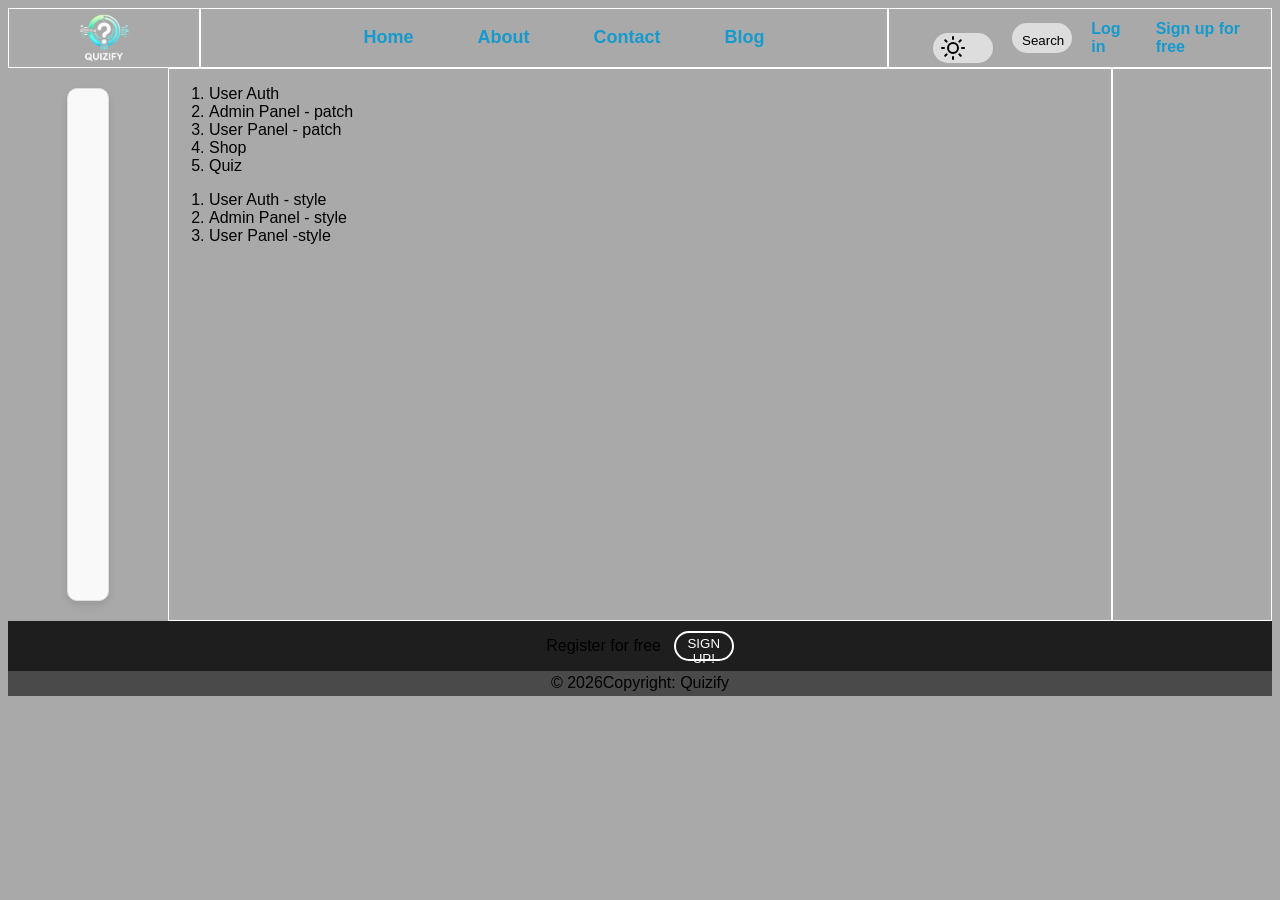
==== index.html @ 15c76ada "updated nav urls" ====
<!DOCTYPE html>
<html lang="en">
  <head>
    <meta charset="UTF-8" />
    <meta name="viewport" content="width=device-width, initial-scale=1.0" />
    <link rel="stylesheet" href="./CSS/navBar.css" />
    <link rel="stylesheet" href="./CSS/aside.css" />
    <link rel="stylesheet" href="./CSS/footer.css" />
    <link rel="stylesheet" href="./CSS/style.css" />
    <title>Quizify</title>
  </head>
  <body>
    <nav>
      <div id="logo">
        <img src="../images/quizify-removebg-preview.png" alt="" />
      </div>
      <div id="menu">
        <ul>
          <li>
            <a
              class="menuText"
              href="https://kristall96.github.io/quiz-frontend/"
              >Home</a
            >
          </li>
          <!-- smth not working on the urls -->
          <li><a class="menuText" href="./HTML/about.html">About</a></li>
          <li><a class="menuText" href="./HTML/contact.html">Contact</a></li>
          <li><a class="menuText" href="./HTML/blog.html">Blog</a></li>
        </ul>
      </div>
      <div id="leftMenu">
        <ul>
          <div id="theme-toggle-wrapper">
            <button id="theme-toggle" aria-label="Toggle theme">
              <div id="slider">
                <div id="sun-icon">
                  <svg
                    xmlns="http://www.w3.org/2000/svg"
                    viewBox="0 0 24 24"
                    width="24"
                    height="24"
                    fill="none"
                    stroke="currentColor"
                    stroke-width="2"
                    stroke-linecap="round"
                    stroke-linejoin="round">
                    <circle cx="12" cy="12" r="5"></circle>
                    <line x1="12" y1="1" x2="12" y2="3"></line>
                    <line x1="12" y1="21" x2="12" y2="23"></line>
                    <line x1="4.22" y1="4.22" x2="5.64" y2="5.64"></line>
                    <line x1="18.36" y1="18.36" x2="19.78" y2="19.78"></line>
                    <line x1="1" y1="12" x2="3" y2="12"></line>
                    <line x1="21" y1="12" x2="23" y2="12"></line>
                    <line x1="4.22" y1="19.78" x2="5.64" y2="18.36"></line>
                    <line x1="18.36" y1="5.64" x2="19.78" y2="4.22"></line>
                  </svg>
                </div>
                <div id="moon-icon">
                  <svg
                    xmlns="http://www.w3.org/2000/svg"
                    viewBox="0 0 24 24"
                    width="24"
                    height="24"
                    fill="none"
                    stroke="currentColor"
                    stroke-width="2"
                    stroke-linecap="round"
                    stroke-linejoin="round">
                    <path
                      d="M21 12.79A9 9 0 1 1 12.21 3 7.5 7.5 0 0 0 21 12.79z"></path>
                  </svg>
                </div>
              </div>
            </button>
          </div>
          <button id="search">Search</button>
          <li><a class="menuText" href="./HTML/login.html">Log in</a></li>
          <li>
            <a class="menuText" href="./HTML/register.html">Sign up for free</a>
          </li>
        </ul>
      </div>
    </nav>

    <header></header>

    <main id="mainBar">
      <aside id="asideLeft"></aside>
      <main id="mainContent">
        <ol>
          <li>User Auth</li>
          <li>Admin Panel - patch</li>
          <li>User Panel - patch</li>
          <li>Shop</li>
          <li>Quiz</li>
        </ol>
        <ol>
          <li>User Auth - style</li>
          <li>Admin Panel - style</li>
          <li>User Panel -style</li>
        </ol>
      </main>
      <aside id="asideRight"></aside>
    </main>
    <footer>
      <div id="registerFooter">
        <p>Register for free</p>
        <button>SIGN UP!</button>
      </div>
      <div id="bottom">
        <p>&copy <span id="year"></span>Copyright: Quizify</p>
      </div>
    </footer>
    <script type="module" src="./JS/sideRanking.js"></script>
    <script type="module" src="./JS/sideBlog.js"></script>
    <script type="module" src="./JS/theme.js"></script>
    <script type="module" src="./JS/footer.js"></script>
  </body>
</html>
---- CSS/navBar.css ----
nav {
  display: grid;
  grid-template-columns: 15vw 1fr 30vw;
}
nav #logo,
#menu,
#leftMenu {
  display: flex;
  justify-content: center;
  align-items: center;
  padding: 0.3vw;
  border: 1px solid white;
}
nav #leftMenu ul {
  display: flex;
  justify-content: left;
  align-items: center;
  gap: 1.5vw;
  margin: 0;
}
nav #logo img {
  width: 4vw;
}
nav #menu ul {
  display: flex;
  justify-content: center;
  align-items: center;
  gap: 5vw;
  margin: 0;
}
nav #menu ul li {
  list-style-type: none;
  font-size: large;
  font-weight: bold;
}

.menuText {
  color: rgb(21, 154, 206);
  text-decoration: none;
}
.menuText:hover {
  color: rgb(115, 192, 223);
  text-decoration: none;
  text-decoration: underline rgb(148, 190, 207);
}

#leftMenu ul li {
  list-style-type: none;
  font-size: medium;
  font-weight: 550;
}
---- CSS/aside.css ----
#asideLeft,
#asideRight,
#mainContent {
  border: 1px white solid;
}

#mainBar {
  display: grid;
  grid-template-columns: 12.5vw 1fr 12.5vw;
  grid-template-rows: 43.2vw;
  padding: 0px;
  margin: 0px;
}

#rightDiv #rightUl {
  padding: 0px;
  margin: 0px;
  border: 1px solid black;
  list-style-type: none;
  display: flex;
  flex-direction: column;
}
#rightDiv #rightUl .rightLi img {
  width: 11.9vw;
  height: 15vh;
}
#rightDiv #rightUl .rightLi {
  text-align: center;
}
/* Style for the container holding the leaderboard */
#asideLeft {
  /* width: 350px; Small width for a compact design */
  margin: 20px auto; /* Center the aside with margin */
  background-color: #f9f9f9; /* Light background for contrast */
  border: 1px solid #ddd; /* Subtle border */
  border-radius: 10px; /* Smooth rounded corners */
  box-shadow: 0 4px 8px rgba(0, 0, 0, 0.1); /* Add depth with shadow */
  padding: 20px; /* Inner padding */
  font-family: Arial, sans-serif; /* Clean font */
  /* overflow-y: auto; Allow scrolling for long content */
  max-height: auto; /* Limit height to avoid overflow */
  /* overflow: hidden; */
}

/* Leaderboard header style */
#leaderboard {
  font-size: 24px; /* Larger font size for emphasis */
  font-weight: bold; /* Bold font for the title */
  text-align: center; /* Center the title */
  color: #333; /* Darker color for better contrast */
  margin-bottom: 15px; /* Space below the title */
  text-transform: uppercase; /* Capitalize title for impact */
  letter-spacing: 1px; /* Slight letter spacing for modern look */
  border-bottom: 2px solid #007bff; /* Accent border */
  padding-bottom: 10px; /* Padding below the title */
}

/* Style for the unordered list container */
#leftAsitUl {
  list-style: none; /* Remove bullet points */
  padding: 10px 15px; /* Inner spacing */
  margin: 10px 0; /* Spacing between entries */
  background-color: #fff; /* White background for individual entries */
  border: 1px solid #ddd; /* Light border for separation */
  border-radius: 5px; /* Rounded corners for smooth look */
  display: flex; /* Flexbox for alignment */
  justify-content: space-between; /* Space between username and points */
  align-items: center; /* Vertically align items */
  box-shadow: 0 2px 4px rgba(0, 0, 0, 0.05); /* Add slight shadow */
}

/* Style for individual list items */
.leftAsitLi {
  margin: 0; /* Remove default margin */
  padding: 0; /* Remove default padding */
  font-size: 16px; /* Adjust font size */
  color: #555; /* Neutral text color */
  font-weight: 500; /* Slightly bold for readability */
}

/* Highlight username and points differently */
.leftAsitLi:first-child {
  color: #007bff; /* Blue color for username */
  font-weight: bold; /* Emphasize username */
}

.leftAsitLi:last-child {
  color: #28a745; /* Green color for points */
  font-weight: bold; /* Emphasize points */
}

/* Hover effect for the list items */
#leftAsitUl:hover {
  background-color: #f1f1f1; /* Light background change on hover */
  transform: scale(1.02); /* Slight zoom effect */
  transition: all 0.2s ease; /* Smooth transition */
}

/* Responsive adjustments */
@media (max-width: 768px) {
  #asideLeft {
    width: 90%; /* Adjust width for smaller screens */
    max-height: 400px; /* Reduce height */
    padding: 15px; /* Adjust padding */
  }

  #leaderboard {
    font-size: 20px; /* Slightly smaller font */
  }

  #leftAsitUl {
    flex-direction: column; /* Stack items vertically */
    align-items: flex-start; /* Align items to the left */
  }

  .leftAsitLi {
    font-size: 14px; /* Smaller font size */
    padding: 5px 0; /* Adjust padding for smaller view */
  }
}
---- CSS/footer.css ----
#bottom {
  background-color: #4a4a4a;
  margin: 0px;
  padding: 0px;
  justify-content: center;
  align-items: center;
  display: flex;
  height: 2vw;
}
#registerFooter {
  display: flex;
  justify-content: center;
  align-items: center;
  gap: 1vw;
  background-color: #1e1e1e;
}
#registerFooter button {
  border: 0.2vw solid white;
  padding: 0.3vw;
  border-radius: 2vw;
  background-color: transparent;
  color: white;
  cursor: pointer;
}
#registerFooter button:hover {
  border: 0.15vw solid white;
  padding: 0.3vw;
  border-radius: 2vw;
  background-color: rgb(21, 154, 206);
  color: white;
  cursor: pointer;
  animation: bounce 0.6s ease-in-out infinite;
}
#registerFooter button p {
  font-weight: bold;
  font-size: large;
}

@keyframes bounce {
  0%,
  100% {
    transform: translateY(0);
  }
  50% {
    transform: translateY(-3px);
  }
}
---- CSS/style.css ----
/* Define light theme variables */
:root {
  --background-color: rgb(170, 169, 169);
  --text-color: black;
  --button-bg-color: #ddd;
  --button-text-color: black;
  --toggle-background: #ddd;
  --toggle-active-background: #444;
}

/* Define dark theme variables */
[data-theme="dark"] {
  --background-color: black;
  --text-color: white;
  --button-bg-color: #444;
  --button-text-color: white;
  --toggle-background: #444;
  --toggle-active-background: #ddd;
}

/* Global styles */
body {
  background-color: var(--background-color);
  color: var(--text-color);
  transition: background-color 0.3s, color 0.3s; /* Smooth transition */
  font-family: Arial, sans-serif;
}

#theme-toggle-wrapper {
  display: flex;
  align-items: center;
  justify-content: center;
  margin-top: 20px;
}

button {
  background-color: var(--toggle-background);
  border: none;
  padding: 10px;
  border-radius: 30px;
  width: 60px;
  height: 30px;
  cursor: pointer;
  outline: none;
  position: relative;
  transition: background-color 0.3s ease;
}

/* The sliding slider inside the button */
#slider {
  position: absolute;
  top: 3px;
  left: 3px;
  width: 24px;
  height: 24px;
  background-color: var(--button-bg-color);
  border-radius: 50%;
  transition: transform 0.3s ease;
}

/* Sun and Moon icons */
#sun-icon,
#moon-icon {
  position: absolute;
  top: 50%;
  transform: translateY(-50%);
  width: 24px;
  height: 24px;
  opacity: 0; /* Hidden initially */
  visibility: hidden; /* Hidden initially */
  transition: opacity 0.3s ease, visibility 0s 0.3s; /* Smooth opacity change */
}

#sun-icon {
  left: 5px;
}

#moon-icon {
  right: 5px;
}

/* Active state (when dark theme is active) */
[data-theme="dark"] #slider {
  transform: translateX(30px);
}

[data-theme="dark"] #sun-icon {
  opacity: 0;
  visibility: hidden;
}

[data-theme="dark"] #moon-icon {
  opacity: 1;
  visibility: visible;
}

/* Light theme: Show sun icon */
[data-theme="light"] #sun-icon {
  opacity: 1;
  visibility: visible;
}

[data-theme="light"] #moon-icon {
  opacity: 0;
  visibility: hidden;
}

/* Hover effect on the button */
button:hover {
  opacity: 0.8;
}

td {
  border: 1px solid red;
}
#btns {
  display: flex;
}
/* Container for the toggle switch */
.toggle-switch {
  width: 56px; /* Toggle width */
  height: 20px; /* Toggle height */
  background-color: #999696; /* Neutral background for the inactive state */
  border-radius: 50px; /* Fully rounded for a pill shape */
  border: 1px solid rgba(0, 0, 0, 0.568);
  position: relative;
  cursor: pointer;
  transition: background-color 0.3s ease, box-shadow 0.3s ease;
  padding: 4px; /* Padding to create space between the inner circle and the outer container */
  box-shadow: inset 0 2px 5px rgba(0, 0, 0, 0.1),
    /* Inner shadow for depth */ 0 4px 8px rgba(0, 0, 0, 0.2); /* Outer shadow */
  box-shadow: inset 0 3px 8px rgba(0, 0, 0, 0.2),
    /* Stronger inner shadow */ 0 8px 16px rgba(0, 0, 0, 0.3);
}

/* Active state: Admin (green background) */
.toggle-switch[data-admin="true"] {
  background-color: #f0ad1c; /* Green for active (Admin) */
  box-shadow: inset 0 2px 5px rgba(72, 187, 120, 0.2),
    /* Inner shadow */ 0 6px 12px rgba(72, 187, 120, 0.4); /* Outer shadow */
  box-shadow: inset 0 3px 8px rgba(0, 0, 0, 0.2),
    /* Stronger inner shadow */ 0 8px 16px rgba(0, 0, 0, 0.3);
}

/* Toggle circle */
.toggle-circle {
  width: 20.5px; /* Slightly smaller than container height */
  height: 20.5px;
  background-color: rgb(220, 248, 60);
  border-radius: 50%;
  position: absolute;
  top: 50%; /* Center vertically */
  left: 4px; /* Default position (inactive) */
  transform: translateY(-50%); /* Adjust to perfectly center vertically */
  transition: left 0.3s ease, transform 0.3s ease;
  box-shadow: 0 4px 6px rgba(0, 0, 0, 0.2); /* Realistic shadow on the circle */
}

/* Circle position for Active state: Admin */
.toggle-circle.active {
  left: calc(100% - 28px); /* Move to the right while accounting for padding */
  box-shadow: 0 4px 6px rgba(0, 0, 0, 0.2); /* Realistic shadow on the circle */
}

/* Hover effect for the toggle */
.toggle-switch:hover {
  box-shadow: inset 0 3px 8px rgba(0, 0, 0, 0.2),
    /* Stronger inner shadow */ 0 8px 16px rgba(0, 0, 0, 0.3); /* Stronger outer shadow */
}

.toggle-switch:hover .toggle-circle {
  transform: translateY(-50%) scale(1.05); /* Slightly bigger on hover */
}
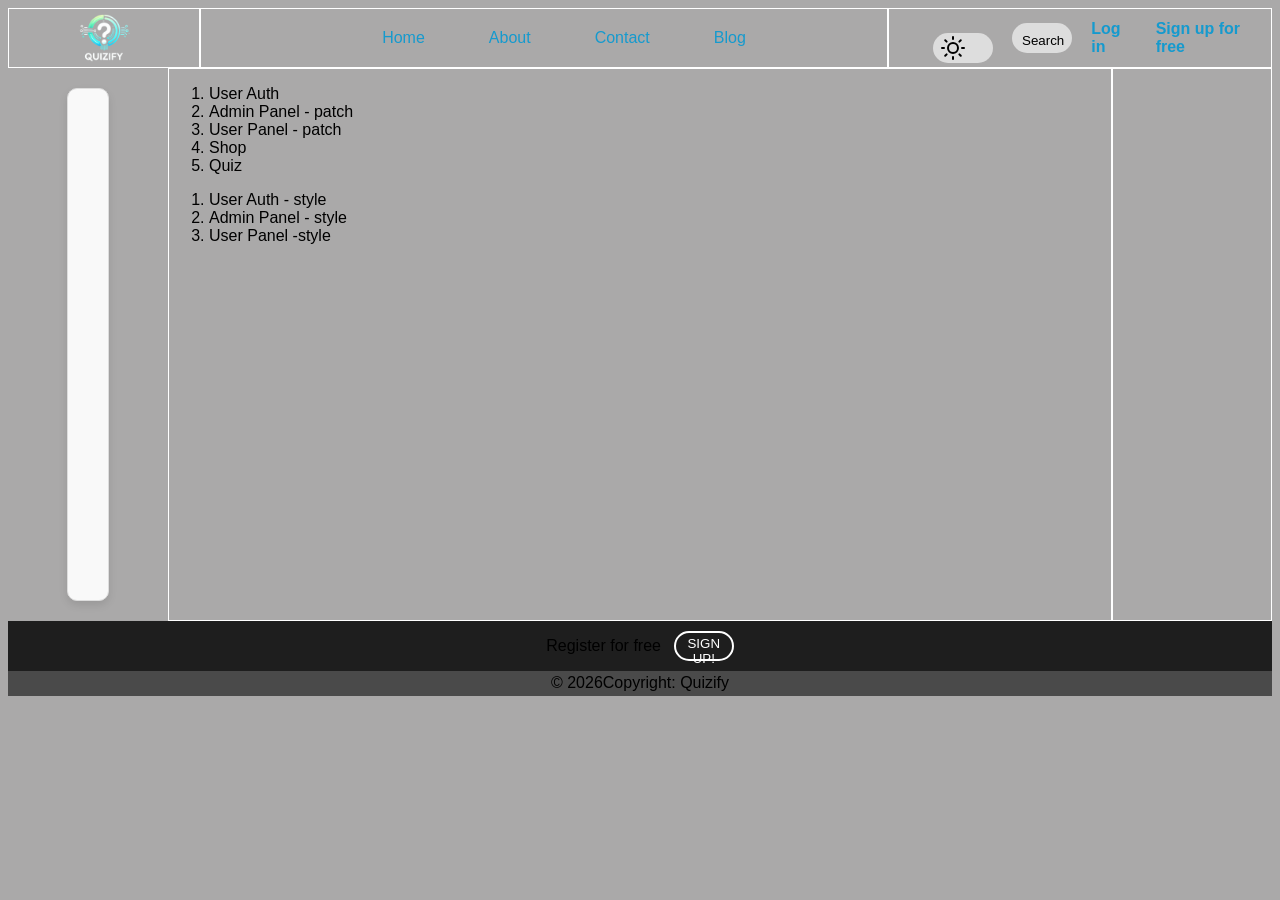
==== commit fdd74a15: "Fixed navigation links for GitHub Pages" ====
--- a/index.html
+++ b/index.html
@@ -16,17 +16,10 @@
       </div>
       <div id="menu">
         <ul>
-          <li>
-            <a
-              class="menuText"
-              href="https://kristall96.github.io/quiz-frontend/"
-              >Home</a
-            >
-          </li>
-          <!-- smth not working on the urls -->
-          <li><a class="menuText" href="./HTML/about.html">About</a></li>
-          <li><a class="menuText" href="./HTML/contact.html">Contact</a></li>
-          <li><a class="menuText" href="./HTML/blog.html">Blog</a></li>
+          <a class="menuText" href="/quiz-frontend/">Home</a>
+          <a class="menuText" href="/quiz-frontend/about.html">About</a>
+          <a class="menuText" href="/quiz-frontend/contact.html">Contact</a>
+          <a class="menuText" href="/quiz-frontend/blog.html">Blog</a>
         </ul>
       </div>
       <div id="leftMenu">
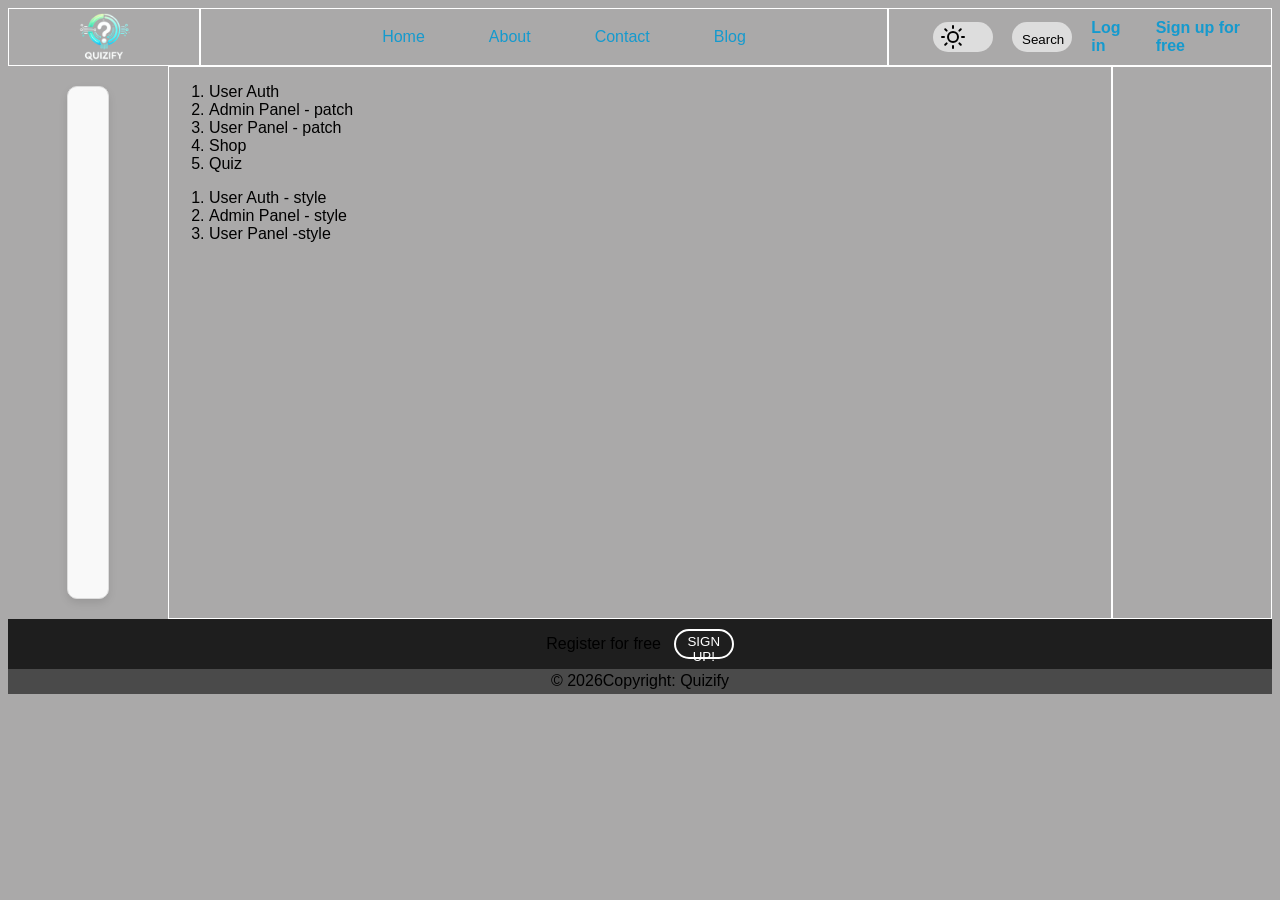
==== commit 6673dd5e: "updated logo url and some css" ====
--- a/index.html
+++ b/index.html
@@ -12,14 +12,16 @@
   <body>
     <nav>
       <div id="logo">
-        <img src="../images/quizify-removebg-preview.png" alt="" />
+        <img src="./images/quizify-removebg-preview.png" alt="" />
       </div>
       <div id="menu">
         <ul>
           <a class="menuText" href="/quiz-frontend/">Home</a>
-          <a class="menuText" href="/quiz-frontend/about.html">About</a>
-          <a class="menuText" href="/quiz-frontend/contact.html">Contact</a>
-          <a class="menuText" href="/quiz-frontend/blog.html">Blog</a>
+          <a class="menuText" href="/quiz-frontend/HTML/about.html">About</a>
+          <a class="menuText" href="/quiz-frontend/HTML/contact.html"
+            >Contact</a
+          >
+          <a class="menuText" href="/quiz-frontend/HTML/blog.html">Blog</a>
         </ul>
       </div>
       <div id="leftMenu">
--- a/CSS/aside.css
+++ b/CSS/aside.css
@@ -11,14 +11,20 @@
   padding: 0px;
   margin: 0px;
 }
-
+#rightUl:hover {
+  transform: scale(1.1); /* Slightly enlarge */
+  box-shadow: 0px 4px 10px rgba(0, 0, 0, 0.2); /* Add shadow */
+  background-color: deepskyblue;
+}
 #rightDiv #rightUl {
   padding: 0px;
   margin: 0px;
   border: 1px solid black;
   list-style-type: none;
   display: flex;
+  cursor: pointer;
   flex-direction: column;
+  transition: 0.2s ease-in-out;
 }
 #rightDiv #rightUl .rightLi img {
   width: 11.9vw;
--- a/CSS/style.css
+++ b/CSS/style.css
@@ -30,7 +30,7 @@
   display: flex;
   align-items: center;
   justify-content: center;
-  margin-top: 20px;
+  /* margin-top: 20px; */
 }
 
 button {
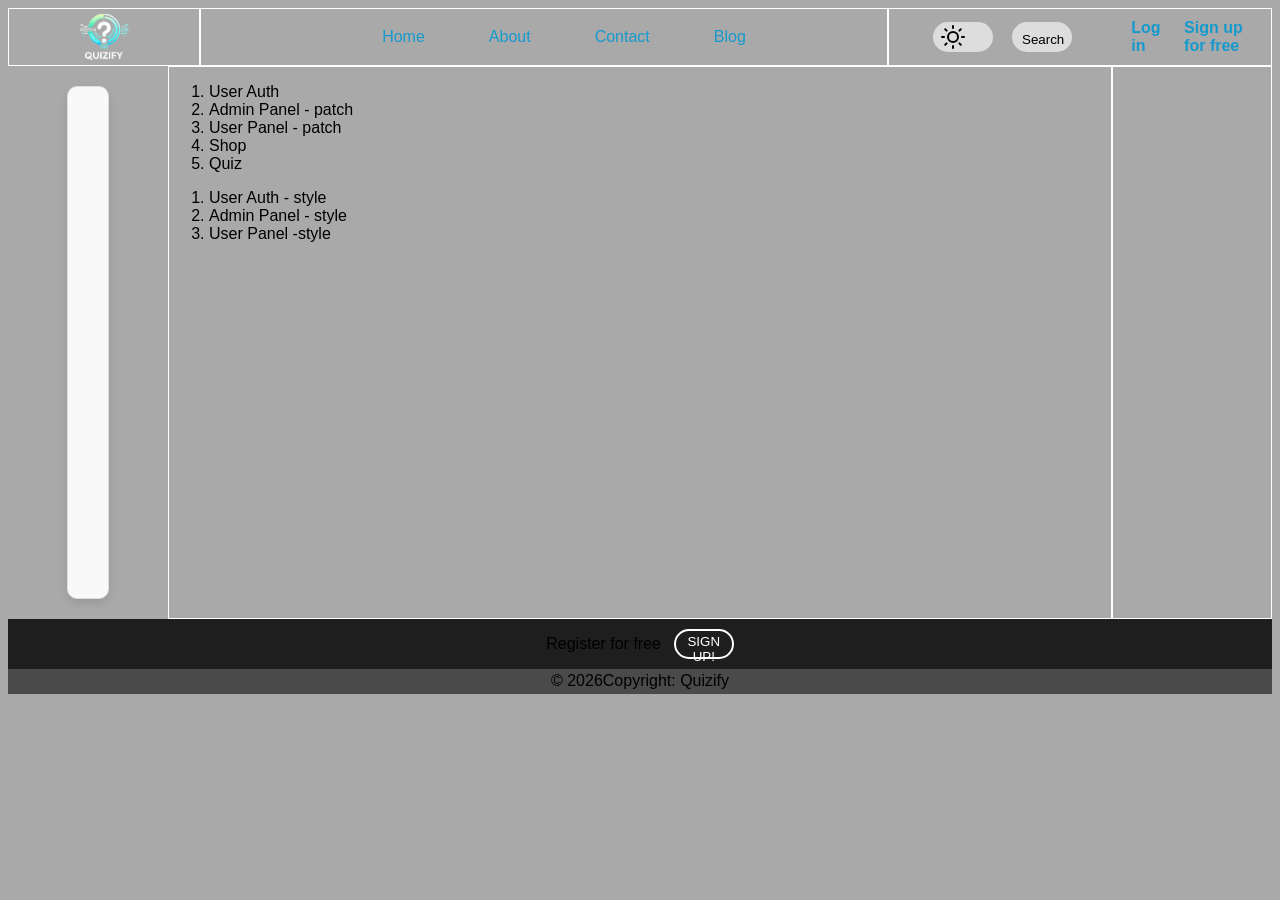
==== commit a8bc8e0f: "updated login" ====
--- a/index.html
+++ b/index.html
@@ -70,10 +70,16 @@
             </button>
           </div>
           <button id="search">Search</button>
-          <li><a class="menuText" href="./HTML/login.html">Log in</a></li>
-          <li>
-            <a class="menuText" href="./HTML/register.html">Sign up for free</a>
-          </li>
+
+          <!-- ✅ Add this `#authLinks` container -->
+          <ul id="authLinks">
+            <li><a class="menuText" href="./HTML/login.html">Log in</a></li>
+            <li>
+              <a class="menuText" href="./HTML/register.html"
+                >Sign up for free</a
+              >
+            </li>
+          </ul>
         </ul>
       </div>
     </nav>
@@ -107,6 +113,7 @@
         <p>&copy <span id="year"></span>Copyright: Quizify</p>
       </div>
     </footer>
+    <script type="module" src="./JS/navbar.js"></script>
     <script type="module" src="./JS/sideRanking.js"></script>
     <script type="module" src="./JS/sideBlog.js"></script>
     <script type="module" src="./JS/theme.js"></script>
--- a/CSS/aside.css
+++ b/CSS/aside.css
@@ -12,7 +12,7 @@
   margin: 0px;
 }
 #rightUl:hover {
-  transform: scale(1.1); /* Slightly enlarge */
+  transform: scale(1.03); /* Slightly enlarge */
   box-shadow: 0px 4px 10px rgba(0, 0, 0, 0.2); /* Add shadow */
   background-color: deepskyblue;
 }
